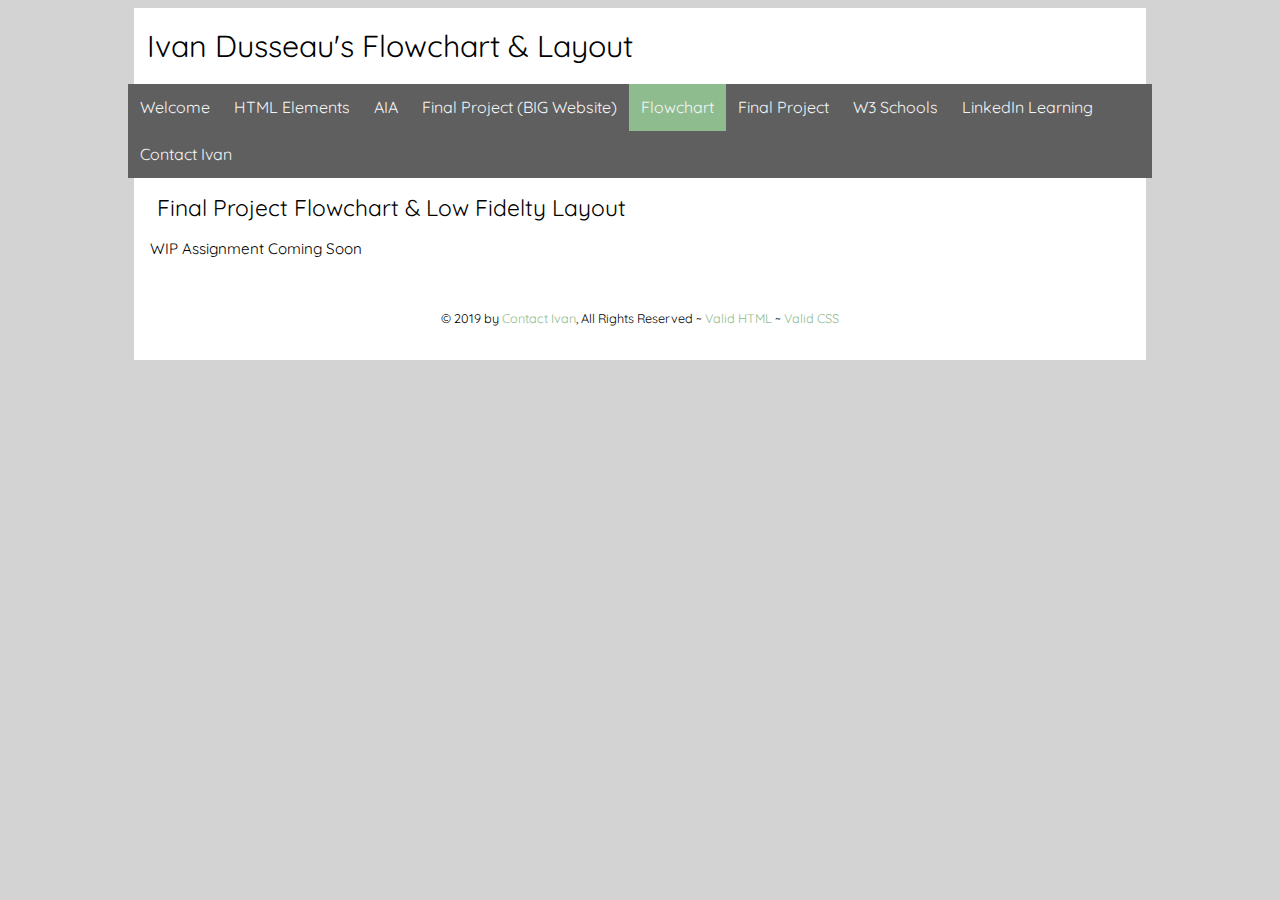
==== web110/flowchart.html @ 01399013 "Add files via upload" ====
<!DOCTYPE html>
<html lang="en">
 <head>
     <title>Ivan Dusseau's Flowchart</title>
  <meta charset="utf-8" />
  <meta name="robots" content="noindex,nofollow" />
  <meta name="viewport" content="width=device-width" />
  <link rel="stylesheet" href="css/portal.css" />
  <link rel="stylesheet" href="css/nav.css" />
 </head>
 <body>
     <header>
     <h1>Ivan Dusseau's Flowchart &amp; Layout</h1>
     <nav class="topnav" id="myTopnav">
       <a href="index.html">Welcome</a>
       <a href="elements.html">HTML Elements</a>
       <a href="aia.html">AIA</a>
       <a href="big/index.html">Final Project (BIG Website)</a>
       <a href="flowchart.html" class="active">Flowchart</a>
       <a href="fp/index.html">Final Project</a>
       <a href="http://w3schools.com" target="_blank">W3 Schools</a>
       <a href="https://www.linkedin.com/learning/" target="_blank">LinkedIn Learning</a>
       <a href="contact.php">Contact Ivan</a>
       <a href="javascript:void(0);" class="icon" onclick="myFunction()">&#9776;</a>
    </nav>
     </header>
     
   <main class="wrapper">
       
       <h2 class="subheader">Final Project Flowchart &amp; Low Fidelty Layout</h2>
       
       <p>WIP Assignment Coming Soon</p>

     <footer>
      <p><small>&copy; 2019 by <a href="contact.php">Contact Ivan</a>, All Rights Reserved ~ <a href="http://validator.w3.org/check/referer" target="_blank">Valid HTML</a> ~ <a href="http://jigsaw.w3.org/css-validator/check?uri=referer" target="_blank">Valid CSS</a></small></p>
    </footer>
  </main>
     
  <!-- Toggle between adding and removing the "responsive" class to topnav when the user clicks on the icon -->
     
  <script>
    function myFunction() {
        var x = document.getElementById("myTopnav");
        if (x.className === "topnav") {
            x.className += " responsive";
        } else {
            x.className = "topnav";
        }
    }   
  </script>
     
 </body>
</html>
---- web110/css/portal.css ----
/* Global rules */

@import url('https://fonts.googleapis.com/css?family=Quicksand');

html {
    background-color: lightgray;
    font-family: 'Quicksand', sans-serif;
    font-size: 0.95em;
    line-height: 1.5em;
}

::selection {
    color: #000; 
    background: #f08080;
}

h1 {
    font-weight: normal;
    margin: auto;
    background: #fff;
    line-height: 2.5em;
}

main.wrapper {
    background-color: white;
    overflow: auto;
}

p {
    margin: 1em; /* Top Right Bottom Left (TRBL) */
}

h2,h3 {
    font-weight: normal;
    margin-left: 1em;
    line-height: 1em;
}

a {
    color:darkseagreen;
    text-decoration: none;
}

a:hover {
    color: whitesmoke;
    background-color: darkseagreen;
    text-decoration: none;
}

footer {
    clear: both;
    text-align: center;
    padding: 1em;
}

/* Responsive rules */

/* DESKTOP */
@media all and (min-width:1200px) {
    main.wrapper {
        width: 80%;
        margin: auto;
    }
    
    h1 {
        width: 79%;
        padding-left: 1%;
    }
    
    img.desktop {
        width: 50%;
        float: left;
        margin-right: 2em;
    }
    
    img.tablet,img.phone {
        display: none;
    }
    
}

/* TABLET */
@media all and (min-width:501px) and (max-width:1199px) {
    main.wrapper {
        width: 90%;
        margin: auto;
    }
    
    h1 {
        width: 89%;
        padding-left: 1%;
    }
    
    img.tablet {
        width: 50%;
        float: right;
        margin-left: 1em;
    }
    
    img.desktop, img.phone {
        display: none;
    }
}

/* PHONE */
@media all and (max-width:500px) {
    main.wrapper {
        width: 100%;
    }
    
    h1 {
        width: 99%;
        padding-left: 1%;
    }
    
    img.phone {
        width: 100%;
    }
    
    img.desktop, img.tablet {
        display: none;
    }
}
---- web110/css/nav.css ----
/* Global rules */
.topnav {
    margin: auto;
    background-color: rgb(95,95,95);
    overflow: auto;
}

.topnav a {
    float: left;
    display: block;
    color: whitesmoke;
    text-align: center;
    padding: 12px 12px;
    text-decoration: none;
    text-transform: capitalize;
    font-size: 16px;
}

.topnav a.hover, .active {
    background-color: darkseagreen;
}

.topnav .icon {
    display: none;
}

/* Responsive rules - apply when screen width is less than 1200px */

@media screen and (max-width: 1199px) {
    .topnav a:not(:first-child) {
        display: none;
    }
    
    .topnav a.icon {
        float: right;
        display: block;
    }
    
    .topnav.responsive {
        position: relative;
    }
    
    .topnav.responsive a {
        float: none;
        display: block;
        text-align: left;
    }
    
    .topnav.responsive a.icon {
        position: absolute;
        right: 0;
        top: 0;
    }
}


/* DESKTOP */
@media all and (min-width:1200px) {
    .topnav {
        width: 81%;
    }
}

/* TABLET */
@media all and (min-width:501px) and (max-width:1199px) {
    .topnav {
        width: 91%;
    }
}

/* PHONE */
@media all and (max-width:500px) {
    .topnav {
        width: 100%;
    }
}
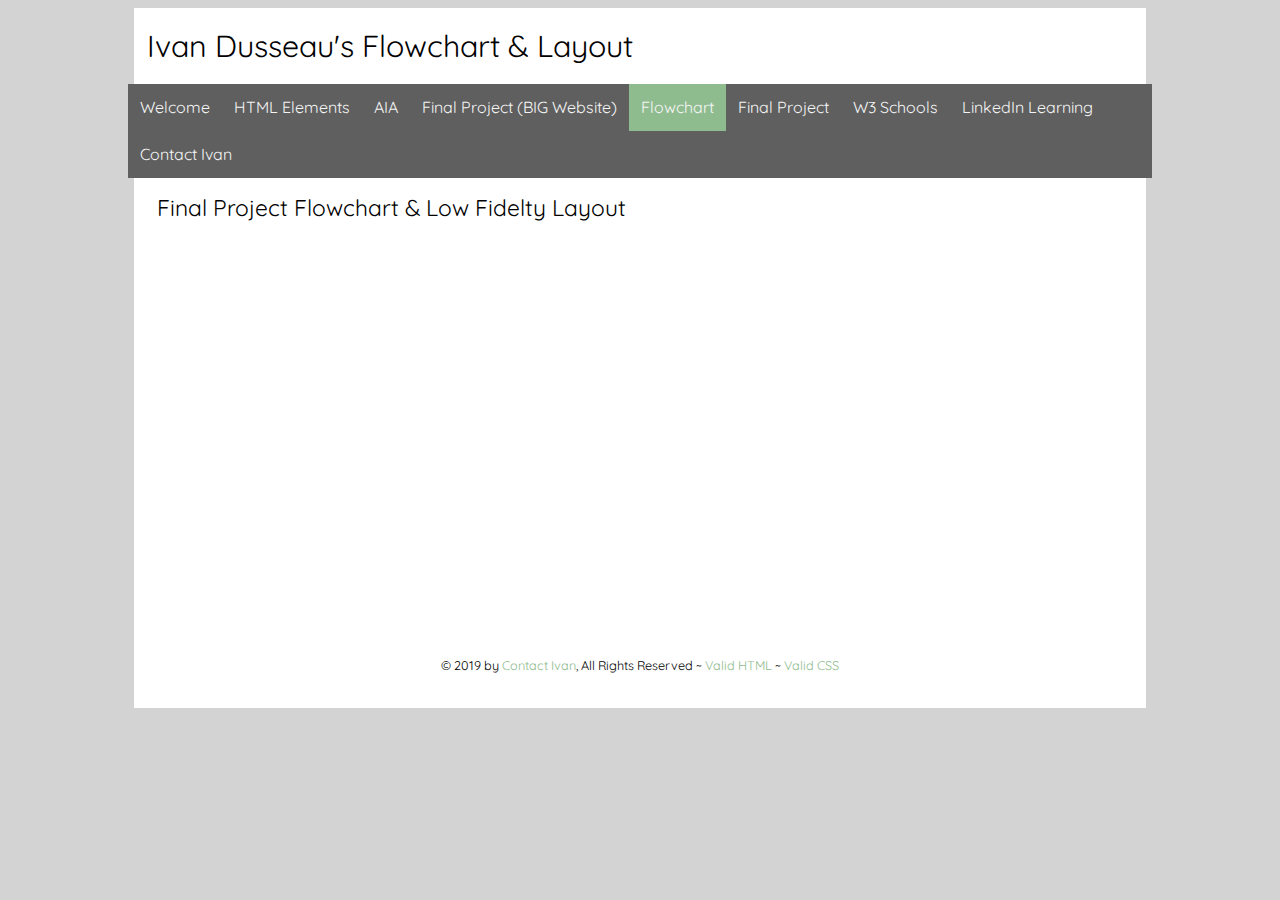
==== commit 06772d29: "Add files via upload" ====
--- a/web110/flowchart.html
+++ b/web110/flowchart.html
@@ -29,7 +29,9 @@
        
        <h2 class="subheader">Final Project Flowchart &amp; Low Fidelty Layout</h2>
        
-       <p>WIP Assignment Coming Soon</p>
+       <div class='embed-container'>
+                    <iframe class="embedly-embed" src="//cdn.embedly.com/widgets/media.html?src=https%3A%2F%2Fdocs.google.com%2Fdocument%2Fd%2F190YQJ_fzdMAkKOqJd-Ydt3qNP2kmlQEjmHoBj1f5Lew%2Fedit%3Fusp%3Dsharing&url=https%3A%2F%2Fdocs.google.com%2Fdocument%2Fd%2F190YQJ_fzdMAkKOqJd-Ydt3qNP2kmlQEjmHoBj1f5Lew%2Fedit%3Fusp%3Dsharing&image=https%3A%2F%2Flh4.googleusercontent.com%2FjTuh1bgCH8kcKMrwahSHTQTIfDYYbrqEsRNOdkQ61-YbbdpTYtTYM0TmI7PsN7yqHjJnxw%3Dw1200-h630-p&key=internal&type=text%2Fhtml&schema=google" width="100%" height="379" scrolling="no" frameborder="0" allow="autoplay; fullscreen" allowfullscreen="true"></iframe>
+                </div>
 
      <footer>
       <p><small>&copy; 2019 by <a href="contact.php">Contact Ivan</a>, All Rights Reserved ~ <a href="http://validator.w3.org/check/referer" target="_blank">Valid HTML</a> ~ <a href="http://jigsaw.w3.org/css-validator/check?uri=referer" target="_blank">Valid CSS</a></small></p>
